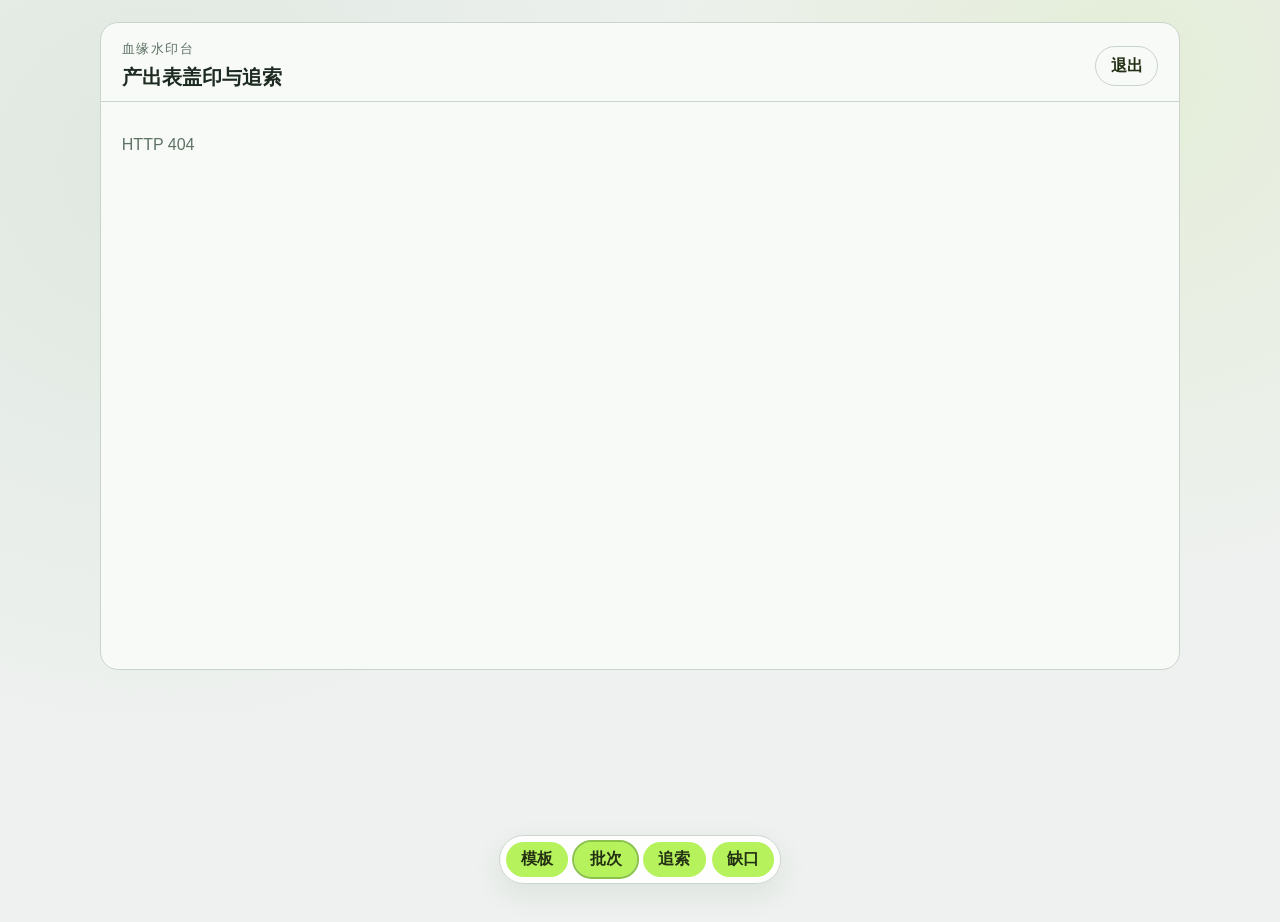
==== static/index.html @ be9acc13 "Initial snapshot for watermark-bug-15" ====
<!DOCTYPE html>
<html lang="zh-CN">
<head>
  <meta charset="utf-8" />
  <meta name="viewport" content="width=device-width, initial-scale=1" />
  <title>血缘水印台</title>
  <link rel="stylesheet" href="/static/css/watermark.css" />
</head>
<body>
  <div class="frame">
    <header>
      <div>
        <p class="eyebrow" id="lab-name">血缘水印台</p>
        <h1 style="margin:0;font-size:1.25rem">产出表盖印与追索</h1>
      </div>
      <button type="button" class="ghost" id="btn-logout">退出</button>
    </header>
    <div class="content">
      <p class="muted" id="msg"></p>
      <div id="view"></div>
    </div>
    <nav class="dock">
      <button type="button" data-tab="templates">模板</button>
      <button type="button" data-tab="batches" class="on">批次</button>
      <button type="button" data-tab="trace">追索</button>
      <button type="button" data-tab="gaps">缺口</button>
    </nav>
  </div>
  <script src="/static/js/app.js"></script>
</body>
</html>
---- static/css/watermark.css ----
:root {
  --bg: #eef1ef;
  --paper: #f7faf6;
  --ink: #1d2a22;
  --muted: #5f7266;
  --lime: #b6f25c;
  --lime-ink: #243014;
  --line: #c9d4cb;
  --danger: #c0392b;
}
* { box-sizing: border-box; }
body {
  margin: 0;
  min-height: 100vh;
  font-family: "Source Sans 3", "PingFang SC", "Microsoft YaHei", sans-serif;
  color: var(--ink);
  background:
    radial-gradient(circle at 12% 18%, #dfe8e0 0, transparent 42%),
    radial-gradient(circle at 88% 8%, #e4edd8 0, transparent 36%),
    var(--bg);
}
.login-body { display: grid; place-items: center; }
.login-panel, .frame {
  background: var(--paper);
  border: 1px solid var(--line);
  border-radius: 18px;
}
.login-panel { width: min(400px, 92vw); padding: 1.8rem; }
.eyebrow {
  margin: 0 0 0.4rem;
  font-size: 0.8rem;
  letter-spacing: 0.12em;
  color: var(--muted);
}
h1, h2, h3 { margin: 0 0 0.8rem; font-weight: 650; }
label { display: grid; gap: 0.3rem; margin-bottom: 0.85rem; color: var(--muted); font-size: 0.9rem; }
input, button {
  font: inherit;
  border-radius: 999px;
  border: 1px solid var(--line);
  padding: 0.55rem 0.9rem;
  background: #fff;
  color: var(--ink);
}
button {
  background: var(--lime);
  color: var(--lime-ink);
  border: none;
  font-weight: 700;
  cursor: pointer;
}
button.ghost { background: transparent; border: 1px solid var(--line); }
.err { color: var(--danger); min-height: 1.2em; }
.frame {
  width: min(1080px, 94vw);
  margin: 1.4rem auto 5rem;
  min-height: 72vh;
  display: flex;
  flex-direction: column;
}
header {
  padding: 1.1rem 1.3rem 0.6rem;
  display: flex;
  justify-content: space-between;
  align-items: center;
  border-bottom: 1px solid var(--line);
}
.content { padding: 1.1rem 1.3rem 1.4rem; flex: 1; }
.dock {
  position: fixed;
  left: 50%;
  bottom: 1rem;
  transform: translateX(-50%);
  display: flex;
  gap: 0.4rem;
  padding: 0.35rem;
  background: rgba(255,255,255,0.92);
  border: 1px solid var(--line);
  border-radius: 999px;
  box-shadow: 0 10px 30px rgba(40,60,40,0.08);
}
.dock button { padding: 0.45rem 0.95rem; }
.dock button.on { outline: 2px solid #8bc34a; }
table { width: 100%; border-collapse: collapse; font-size: 0.93rem; }
th, td { text-align: left; padding: 0.55rem 0.35rem; border-bottom: 1px solid var(--line); }
th { color: var(--muted); font-weight: 500; }
.chip {
  display: inline-block;
  padding: 0.12rem 0.55rem;
  border-radius: 999px;
  background: #e7f5c8;
  font-size: 0.75rem;
}
.muted { color: var(--muted); }
.row { display: flex; gap: 0.5rem; flex-wrap: wrap; margin: 0.7rem 0; }
.cardish {
  margin-top: 0.9rem;
  padding: 0.9rem;
  border: 1px dashed var(--line);
  border-radius: 14px;
}
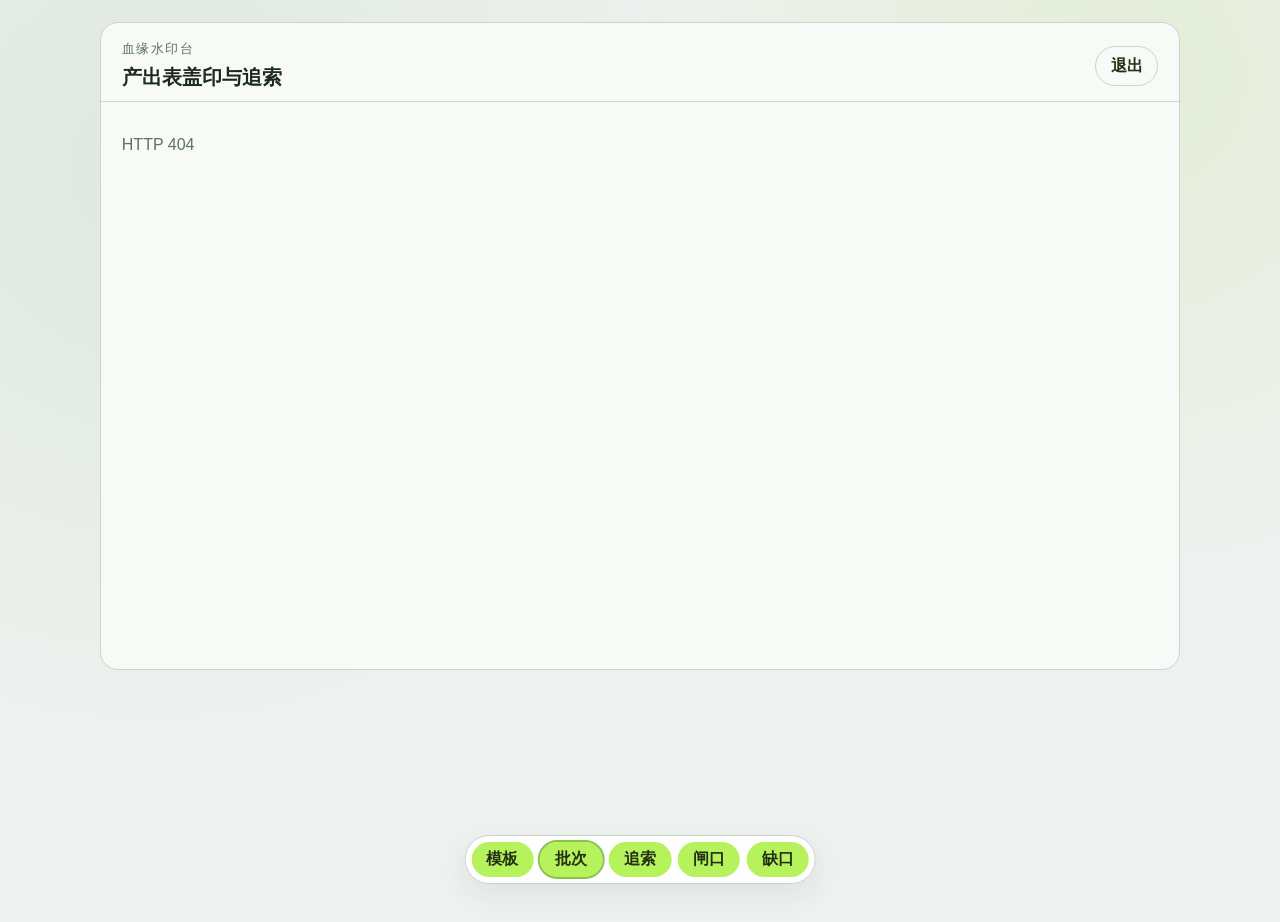
==== commit 9230f6c5: "af57b472-8ccd-4cb1-93d6-9db092ac3ebc" ====
--- a/static/index.html
+++ b/static/index.html
@@ -23,6 +23,7 @@
       <button type="button" data-tab="templates">模板</button>
       <button type="button" data-tab="batches" class="on">批次</button>
       <button type="button" data-tab="trace">追索</button>
+      <button type="button" data-tab="gate">闸口</button>
       <button type="button" data-tab="gaps">缺口</button>
     </nav>
   </div>
--- a/static/css/watermark.css
+++ b/static/css/watermark.css
@@ -99,3 +99,55 @@
   border: 1px dashed var(--line);
   border-radius: 14px;
 }
+.panel {
+  margin: 1rem 0;
+  padding: 0.9rem 1rem;
+  border: 1px solid var(--line);
+  border-radius: 14px;
+  background: #fbfdf9;
+}
+.panel h3 { margin-bottom: 0.5rem; }
+.panel h4 { margin: 0.8rem 0 0.4rem; font-size: 0.9rem; color: var(--muted); }
+.chip-gate {
+  background: var(--lime);
+  color: var(--lime-ink);
+  font-family: ui-monospace, SFMono-Regular, Menlo, monospace;
+}
+.chip-history { background: #e3e6e3; color: var(--muted); }
+.chip-ok { background: #d8f3b8; }
+.chip-bad { background: #f6d3cd; color: #7d2418; }
+.chip-warn { background: #f6e7b8; color: #6b4d00; }
+.miss-tag {
+  display: inline-block;
+  padding: 0.1rem 0.5rem;
+  border-radius: 999px;
+  background: #f6d3cd;
+  color: #7d2418;
+  font-size: 0.75rem;
+  font-weight: 700;
+}
+tr.row-missing td { background: #fff3f1; }
+.stop-line {
+  margin: 0.6rem 0;
+  padding: 0.55rem 0.8rem;
+  border-left: 4px solid var(--danger);
+  background: #fdecea;
+  color: #7d2418;
+  border-radius: 0 10px 10px 0;
+  font-weight: 700;
+}
+.progress-list { display: grid; gap: 0.4rem; }
+.progress-row {
+  display: flex;
+  align-items: center;
+  gap: 0.6rem;
+  padding: 0.45rem 0.6rem;
+  border: 1px solid var(--line);
+  border-radius: 999px;
+  background: #fff;
+}
+.dot { width: 0.6rem; height: 0.6rem; border-radius: 50%; display: inline-block; }
+.dot-ok { background: #7bc043; }
+.dot-bad { background: var(--danger); }
+.history { margin: 0; padding-left: 1.1rem; display: grid; gap: 0.35rem; }
+button[disabled] { opacity: 0.45; cursor: not-allowed; }
